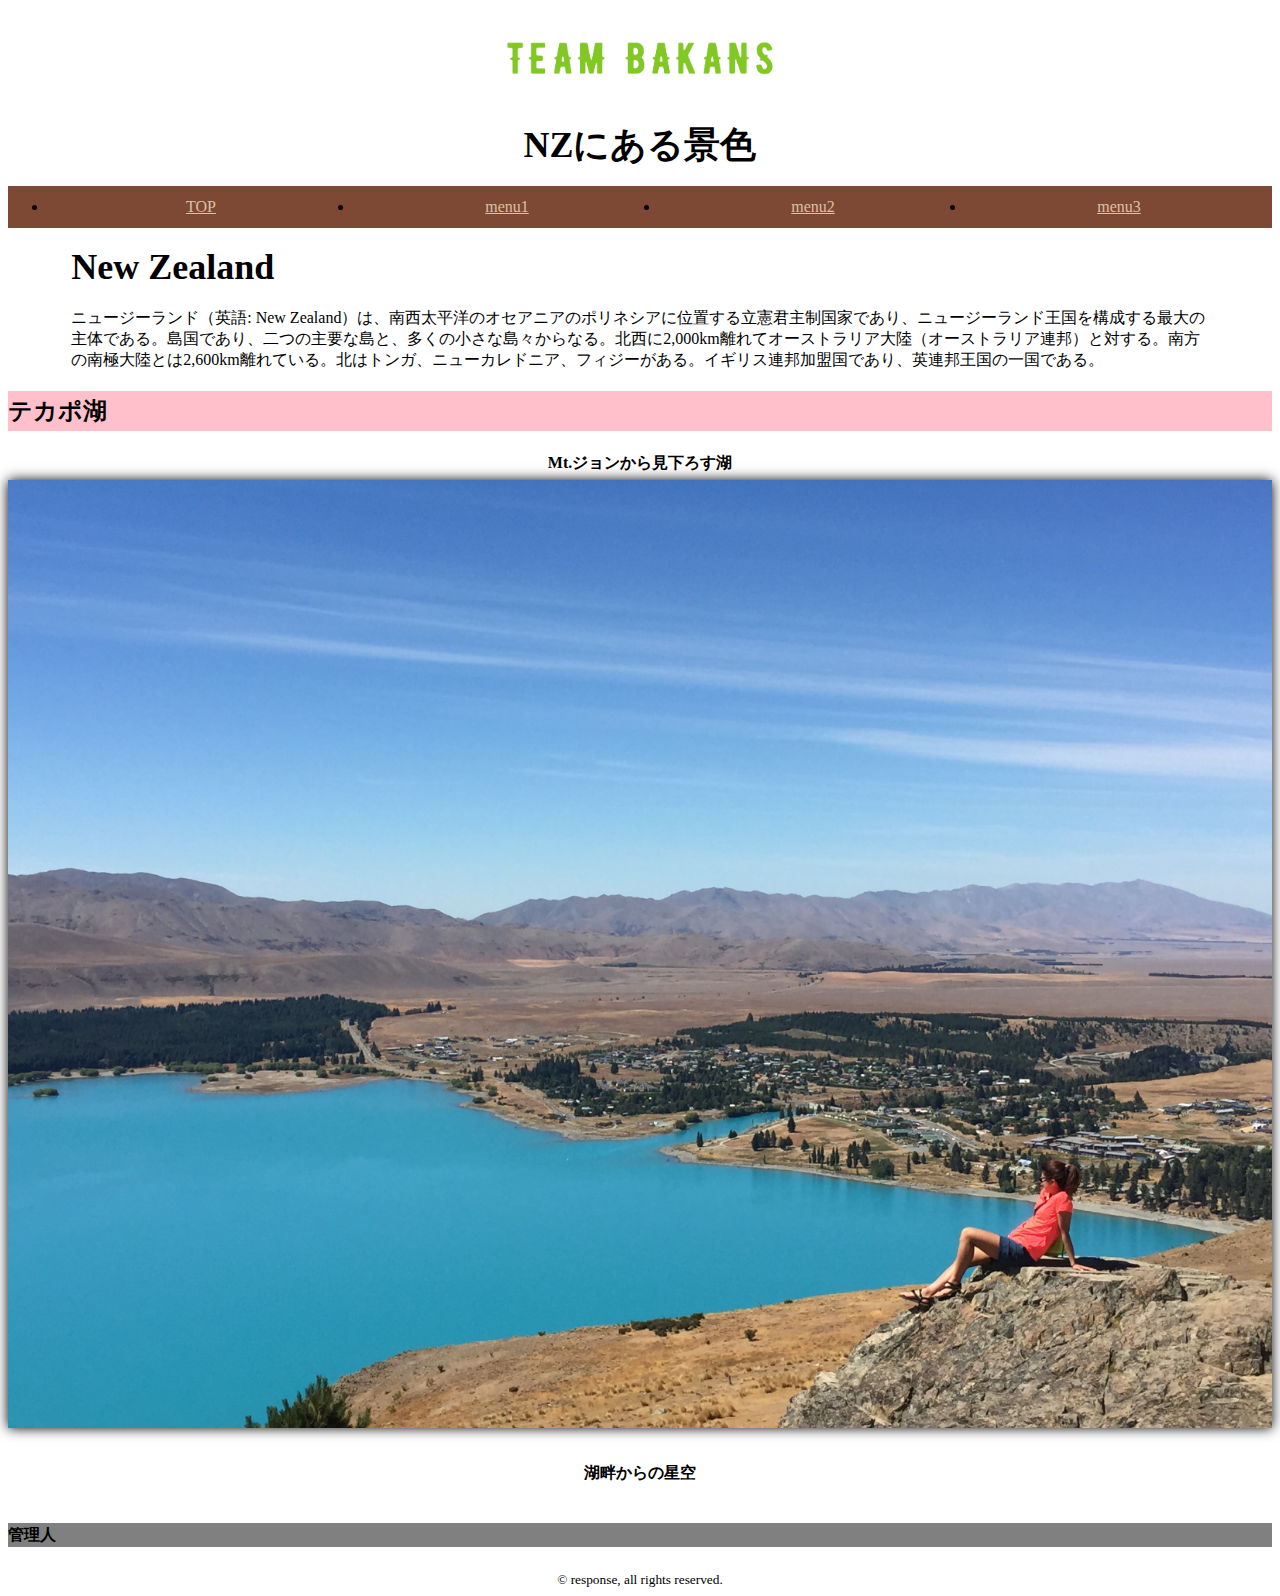
==== response/index.html @ 7ddc309c "0614 1st" ====
<!DOCTYPE html>
<html lang="ja">
<head>
    <meta charset="UTF-8">
    <title>レスポンシブル</title>

  <link rel="stylesheet" type="text/css" href="http://yui.yahooapis.com/3.18.1/build/cssreset/cssreset-min.css"/>
  <link rel="stylesheet" href="style.css" type="text/css" media="all" />
  <meta name="viewport" content="width=device-width, initial-scale=1">

</head>
<body>
  <header>
      <h1>
          <img src="logo_bar.png" width="300px" height="50px" alt="logo"/>
      </h1>
      <h2>NZにある景色</h2>
      <nav>
          <ul>
              <li><a href="#">TOP</a></li>
              <li><a href="#">menu1</a></li>
              <li><a href="#">menu2</a></li>
              <li><a href="#">menu3</a></li>
          </ul>
      </nav>
  </header>

  <div id="contents">

      <div id="main">
          <section id="head-contents">
              <h2>New Zealand</h2>
              <p>ニュージーランド（英語: New Zealand）は、南西太平洋のオセアニアのポリネシアに位置する立憲君主制国家であり、ニュージーランド王国を構成する最大の主体である。島国であり、二つの主要な島と、多くの小さな島々からなる。北西に2,000km離れてオーストラリア大陸（オーストラリア連邦）と対する。南方の南極大陸とは2,600km離れている。北はトンガ、ニューカレドニア、フィジーがある。イギリス連邦加盟国であり、英連邦王国の一国である。</p>
          </section>
      </div>

      <h3>テカポ湖</h3>
          <article>
              <h4>Mt.ジョンから見下ろす湖</h4>
              <img src="pic1.jpg" alt=""/>
          </article>
          <article>
              <h4>湖畔からの星空</h4>
              <img src="pic2.jpg" alt=""/>
          </article>
  </div>

  <div id="sub">
          <aside>
              <h4>管理人</h4>
              <img src="" alt="">
          </aside>
  </div>



  <footer>
      <small>
          &copy; response, all rights reserved.
      </small>
  </footer>







  
</body>
</html>
---- response/style.css ----
@charset "utf-8";

h1 {
    font-size: 48px;
    line-height: 1;
}

h2 {
    font-size: 36px;
    line-height: 1.3333;
    margin: 5px 0;
}

h3 {
    font-size: 24px;
    line-height: 1;
    margin:20px 0;
    line-height: 40px;
    background-color: pink;
}

h4, h5, h6 {
    font-size: 16px;
    line-height: 1.5;
}

h4 {
  text-align: center;
  margin: 5px 0;
}

header {
  text-align: center;
}

nav ul li {
  width: 25%;
  float: left;
}


nav ul li a {
  display: block;
  padding: 12px 0;
  color: #d8c2a4;
}

nav ul li a:hover {
  background-color: blue;
  color: white;
}

nav ul {
  overflow: hidden;
}

nav {
  background-color: #7d4934;
  background: -webkit-linear-gradient (top, rgba(81,24,8,0.71) 0%, rgba(91,25,0,1) 100%);
  background: linear-gradient (top, rgba(81,24,8,0.71) 0%, rgba(91,25,0,1) 100%);
}

article img {
    max-width: 100%;
    box-shadow: 0 0 12px #000;
    margin-bottom: 24px;
}

#sub img {
  max-width: 100%;
}

#head-contents {
  width: 90%;
  text-align: left;
  margin-left: auto;
  margin-right: auto;
}


#sub h4 {
  background-color: gray;
  text-align: left;
}

footer {
  text-align: center;
}
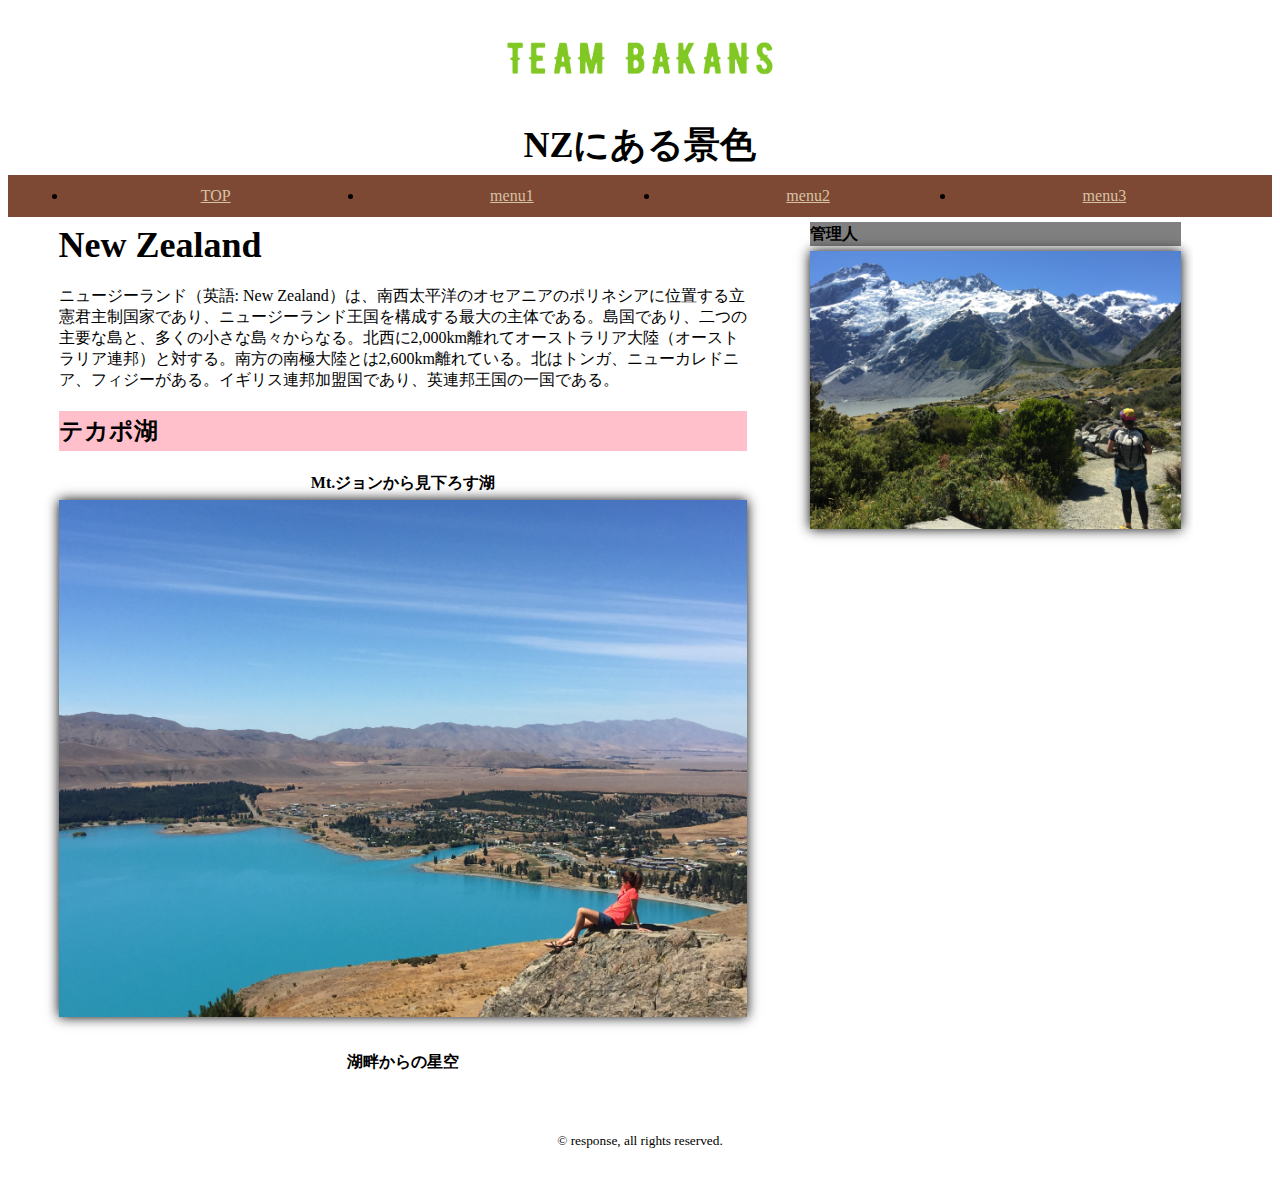
==== commit c8f14ca1: "0616 1st" ====
--- a/response/index.html
+++ b/response/index.html
@@ -32,24 +32,26 @@
               <h2>New Zealand</h2>
               <p>ニュージーランド（英語: New Zealand）は、南西太平洋のオセアニアのポリネシアに位置する立憲君主制国家であり、ニュージーランド王国を構成する最大の主体である。島国であり、二つの主要な島と、多くの小さな島々からなる。北西に2,000km離れてオーストラリア大陸（オーストラリア連邦）と対する。南方の南極大陸とは2,600km離れている。北はトンガ、ニューカレドニア、フィジーがある。イギリス連邦加盟国であり、英連邦王国の一国である。</p>
           </section>
+
+          <section id="head-contents">
+            <h3>テカポ湖</h3>
+                <article>
+                    <h4>Mt.ジョンから見下ろす湖</h4>
+                    <img src="pic1.jpg" alt=""/>
+                </article>
+                <article>
+                    <h4>湖畔からの星空</h4>
+                    <img src="pic2.jpg" alt=""/>
+                </article>
+          </section>
       </div>
 
-      <h3>テカポ湖</h3>
-          <article>
-              <h4>Mt.ジョンから見下ろす湖</h4>
-              <img src="pic1.jpg" alt=""/>
-          </article>
-          <article>
-              <h4>湖畔からの星空</h4>
-              <img src="pic2.jpg" alt=""/>
-          </article>
-  </div>
-
-  <div id="sub">
-          <aside>
-              <h4>管理人</h4>
-              <img src="" alt="">
-          </aside>
+    <div id="sub">
+            <aside>
+                <h4>管理人</h4>
+                <img src="prof.jpg" alt="">
+            </aside>
+    </div>
   </div>
 
 
@@ -61,11 +63,5 @@
   </footer>
 
 
-
-
-
-
-
-  
 </body>
 </html>--- a/response/style.css
+++ b/response/style.css
@@ -68,6 +68,8 @@
 
 #sub img {
   max-width: 100%;
+  box-shadow: 0 0 12px #000;
+  margin-bottom: 24px;
 }
 
 #head-contents {
@@ -87,3 +89,73 @@
   text-align: center;
 }
 
+
+@media screen and (min-width: 768px) {
+  body {
+    /*background-color: green;*/
+  }
+
+}
+
+
+
+@media screen and (min-width: 1024px) {
+  body {
+    /*background: url(12_col.jpg) repeat-y top center;*/
+    }
+
+  #contents {
+    width: 93.75%; /*960px/1024=93.75%*/
+    overflow: hidden;
+  }
+
+  #contents #main,
+  #contents #sub {
+    margin: 0 1.0416667%; /*10pxマージン儲けたい / 960px *100*/
+    float: left;
+  }
+
+  #contents #main {
+    width: 64.5833333%; /*620/960*/
+  }
+
+  #contents #sub {
+    width: 31.25%; /*300 / 960*/
+  }
+
+  nav ul {
+    width: 93.75%;
+    margin: 0 auto;
+  }
+
+  footer {
+    width: 93.75%;
+    padding: 24px 0;
+    margin: 0 auto;
+  }
+
+}
+
+
+
+
+
+
+
+
+
+
+
+
+
+
+
+
+
+
+
+
+
+
+
+
